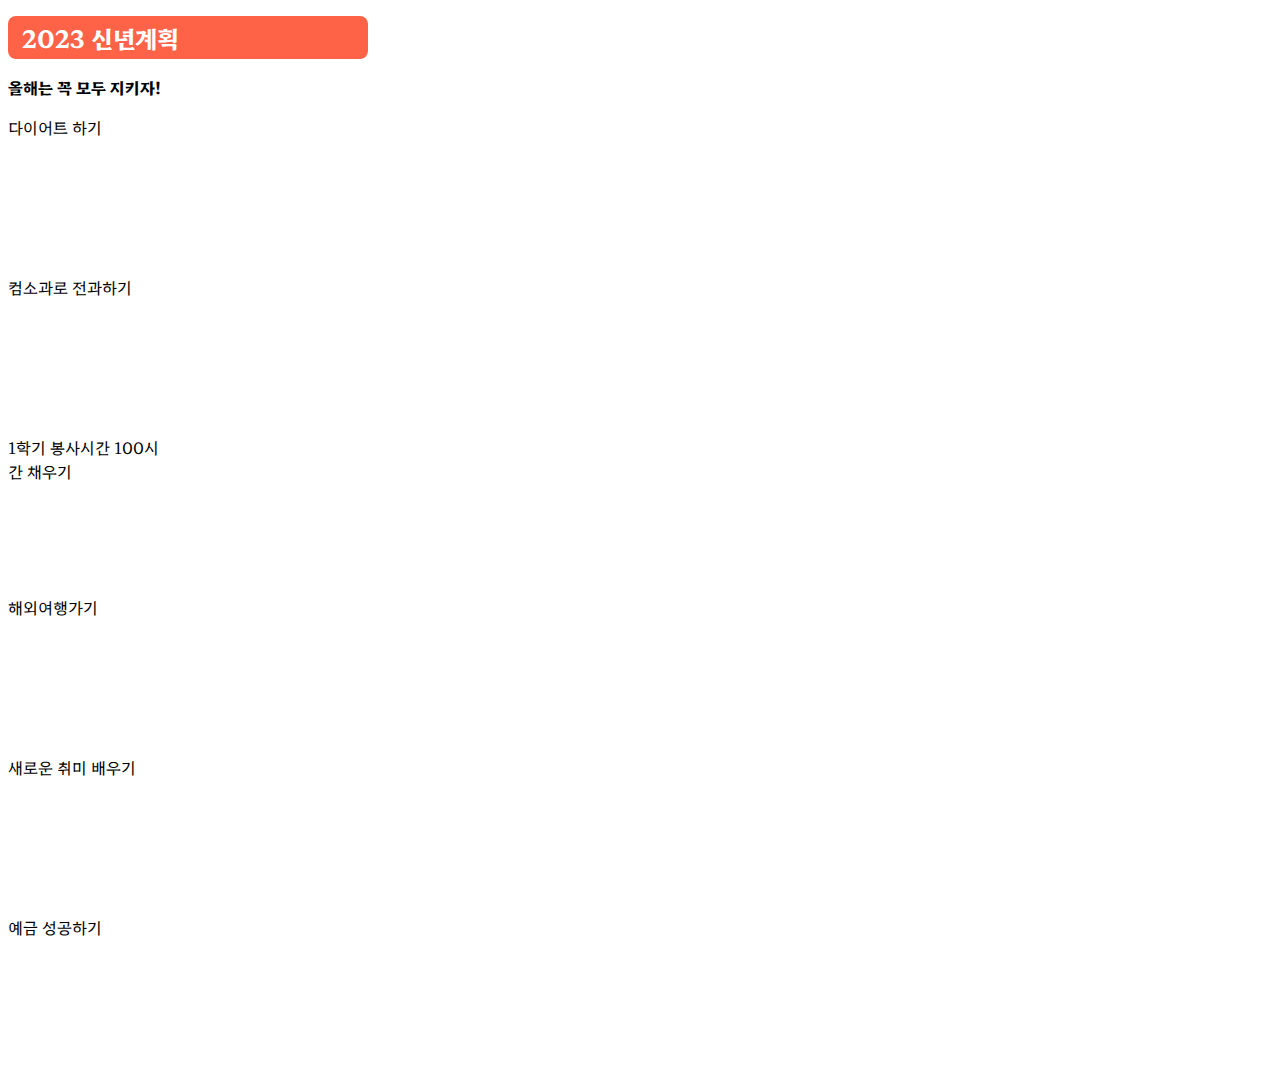
==== index.html @ f5c037de "Add files via upload" ====
<!DOCTYPE html>
<html lang="en">

<head>
    <meta charset="UTF-8">
    <meta http-equiv="X-UA-Compatible" content="IE=edge">
    <meta name="viewport" content="width=device-width, initial-scale=1.0">
    <title>2023년 버킷리스트</title>
    <style>
        @import url('https://fonts.googleapis.com/css2?family=Hahmlet:wght@400;500;600;700&display=swap');
        * {
            font-family: 'Hahmlet', serif;
        }
        .title {
            color: white;
            background-color: tomato;
            font-size: 24px;
            padding: 4px 14px;
            border-radius: 8px;
        }

        .bg {
            width: 360px;
            background-image: url("https://s3.ap-northeast-2.amazonaws.com/materials.spartacodingclub.kr/bucketList/bg-grid.png");
        }

        .msg {
            font-weight: bold;
        }

        .bucket {
            width: 160px;
            height: 160px;
        }

        .img1 {
            background-image: url("https://s3.ap-northeast-2.amazonaws.com/materials.spartacodingclub.kr/bucketList/bucket-red.png");
            background-size: cover;
            background-position: center;
        }

        .img2 {
            background-image: url("https://s3.ap-northeast-2.amazonaws.com/materials.spartacodingclub.kr/bucketList/bucket-lightred.png");
            background-size: cover;
            background-position: center;
        }
    </style>
    <link rel="stylesheet" type="text/css" href="https://s3.ap-northeast-2.amazonaws.com/materials.spartacodingclub.kr/bucketList/sparta-bucket2.css">
</head>

<body class="bg center">
    <h1 class="title">2023 신년계획</h1>
    <p class="msg"> 올해는 꼭 모두 지키자! </p>
    <div class="row flex-row wrap">
        <div class="bucket img1 center">다이어트 하기</div>
        <div class="bucket img2 center">컴소과로 전과하기</div>
        <div class="bucket img2 center">1학기 봉사시간 100시간 채우기</div>
        <div class="bucket img1 center">해외여행가기</div>
        <div class="bucket img1 center">새로운 취미 배우기</div>
        <div class="bucket img2 center">예금 성공하기</div>
    </div>

</body>

</html>
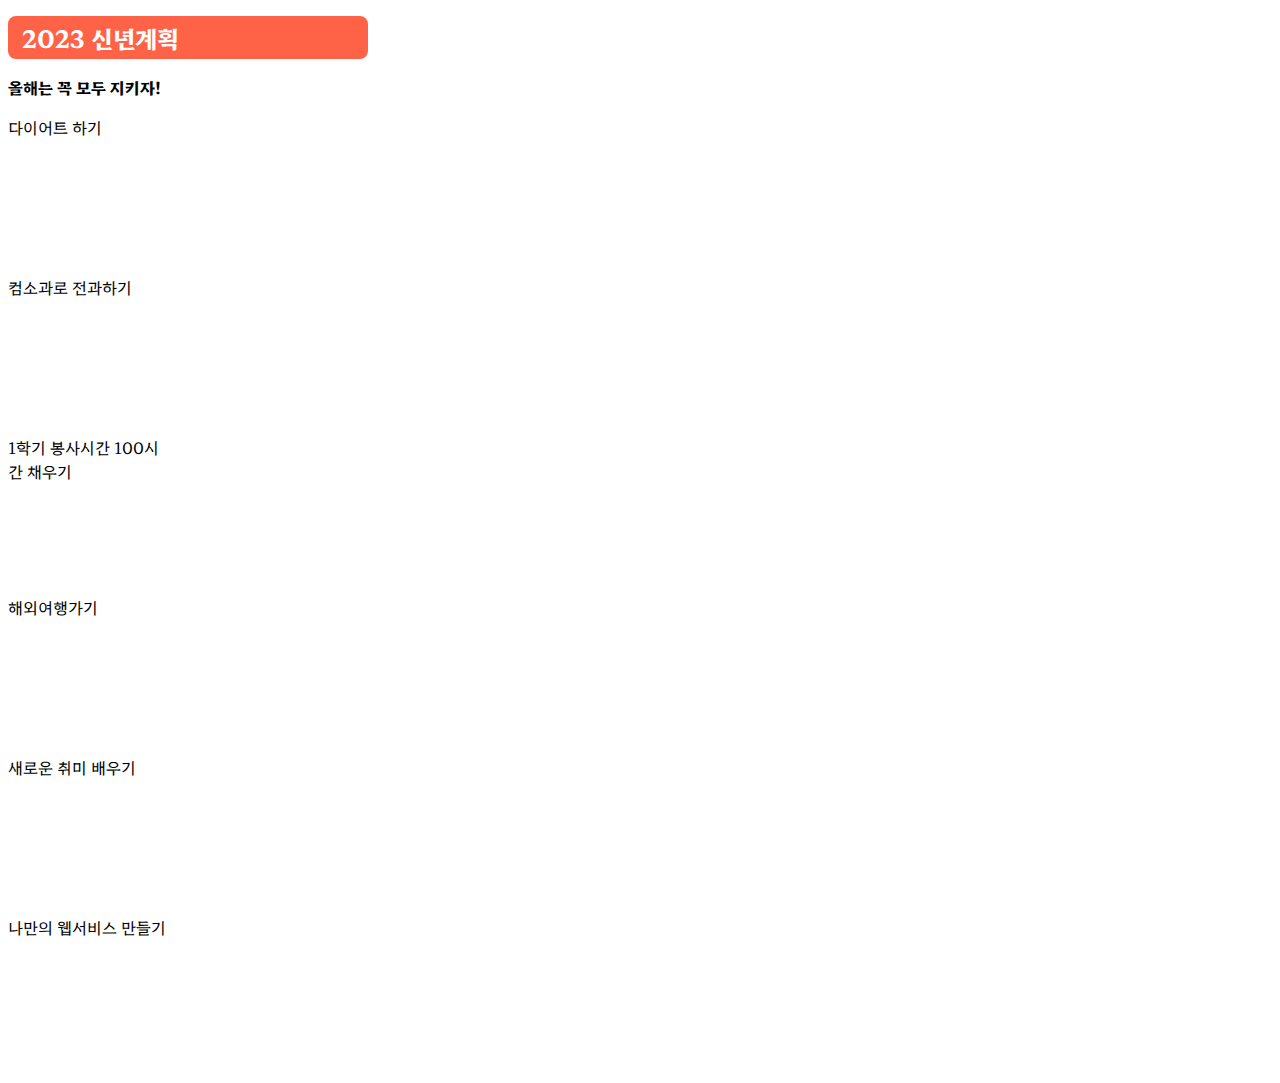
==== commit a50b3c64: "Update index.html" ====
--- a/index.html
+++ b/index.html
@@ -57,9 +57,9 @@
         <div class="bucket img2 center">1학기 봉사시간 100시간 채우기</div>
         <div class="bucket img1 center">해외여행가기</div>
         <div class="bucket img1 center">새로운 취미 배우기</div>
-        <div class="bucket img2 center">예금 성공하기</div>
+        <div class="bucket img2 center">나만의 웹서비스 만들기</div>
     </div>
 
 </body>
 
-</html>+</html>
